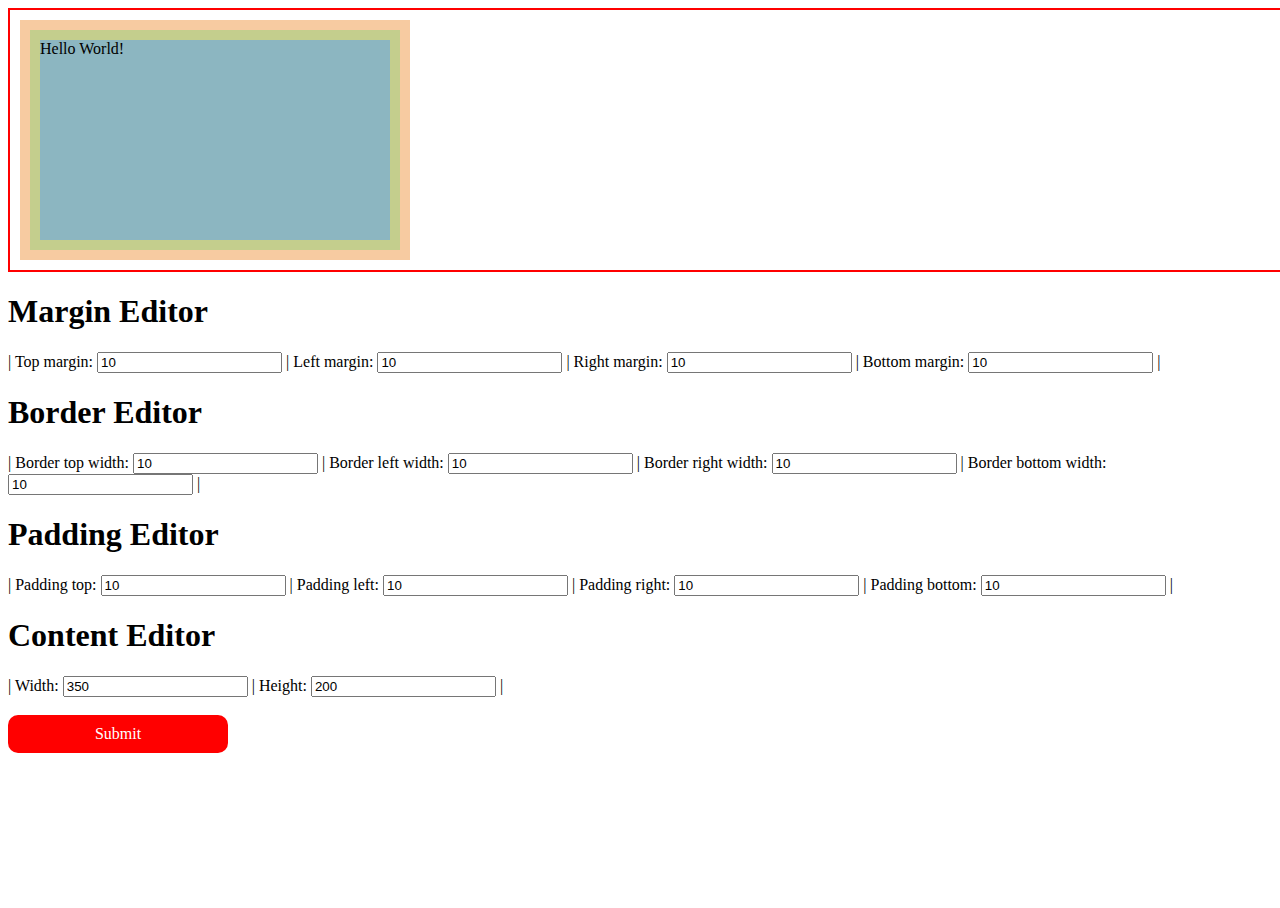
==== index.html @ 58791d59 "Adding everything" ====
<!DOCTYPE html>
<html lang="en">
<head>
    <meta charset="UTF-8">
    <meta name="viewport" content="width=device-width, initial-scale=1.0">
    <title>Document</title>
    <style href="main.css" rel="stylesheet"></style>
    <link rel="stylesheet" href="box_model.css">
</head>
<body>
    <div id="around-box">
        <div id="box-padding">
            <div id="box"> Hello World! </div>
        </div>
    </div>
    <!-- MARGIN SECTION -->
    <h1>Margin Editor</h1>
    <label for="margin-top"> | Top margin: </label>
    <input type="text" id="margin-top" value="10"> |
    <label for="margin-left">Left margin: </label>
    <input type="text" id="margin-left" value="10"> |
    <label for="margin-right">Right margin: </label>
    <input type="text" id="margin-right" value="10"> |
    <label for="margin-bottom">Bottom margin: </label>
    <input type="text" id="margin-bottom" value="10"> |

    <h1>Border Editor</h1>
    <label for="border-top"> | Border top width: </label>
    <input type="text" id="border-top" value="10"> |
    <label for="border-top">Border left width: </label>
    <input type="text" id="border-left" value="10"> |
    <label for="border-top">Border right width: </label>
    <input type="text" id="border-right" value="10"> |
    <label for="bordere-top">Border bottom width: </label>
    <input type="text" id="border-bottom" value="10"> |

    <h1>Padding Editor</h1>
    <label for="padding-top"> | Padding top: </label>
    <input type="text" id="padding-top" value="10"> |
    <label for="padding-top">Padding left: </label>
    <input type="text" id="padding-left" value="10"> |
    <label for="padding-top">Padding right: </label>
    <input type="text" id="padding-right" value="10"> |
    <label for="padding-top">Padding bottom: </label>
    <input type="text" id="padding-bottom" value="10"> |

    <h1>Content Editor</h1>
    <label for="width"> | Width: </label>
    <input type="text" id="width" value="350"> |
    <label for="height"> Height: </label>
    <input type="text" id="height" value="200"> |

    <br>
    <br>
    <div id="button"> Submit </div>

    <script src="interactive-boxmodel.js"></script>
</body>
</html>
---- box_model.css ----
html, body {
    width: 100%;
    height: 100%;
}

#box {
    background-color: #8CB6C1;
}

#box-padding {
    border-style: solid;
    border-color: #F7CBA1;
    background-color: #C4CE8D;
}

#around-box {
    width: 100%;
    border: 2px solid red;
}
#button {
    background-color: red;
    color: white;
    width: 200px;
    text-align: center;
    transition: 0.5s all;
    padding: 10px;
    border-radius: 10px;
}

#button:hover {
    background-color: green;
}
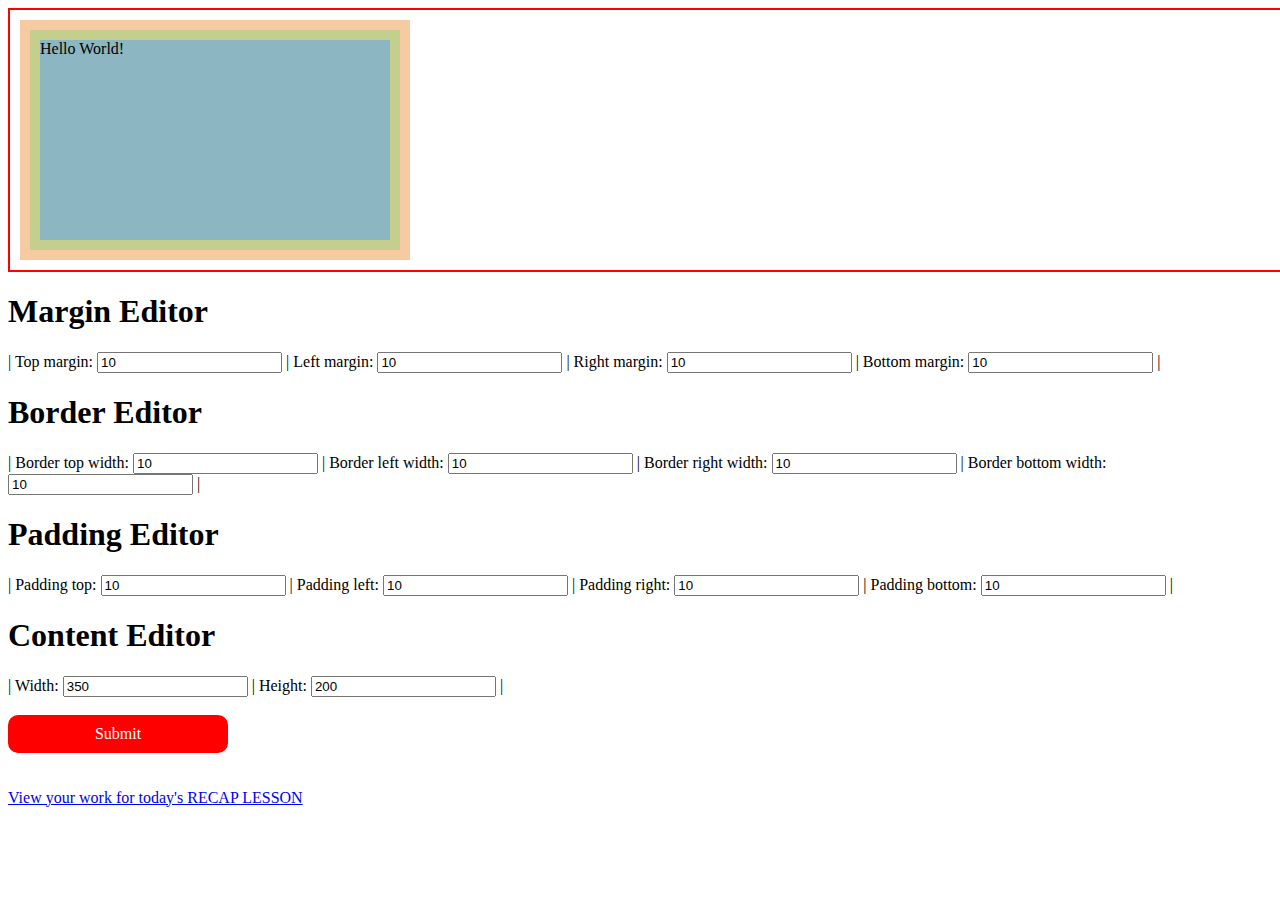
==== commit c1d805b9: "Add new assignment" ====
--- a/index.html
+++ b/index.html
@@ -54,6 +54,9 @@
     <br>
     <div id="button"> Submit </div>
 
+    <br>
+    <br>
+    <a href="/recap-lesson-assignment/index.html"> View your work for today's RECAP LESSON </a>
     <script src="interactive-boxmodel.js"></script>
 </body>
 </html>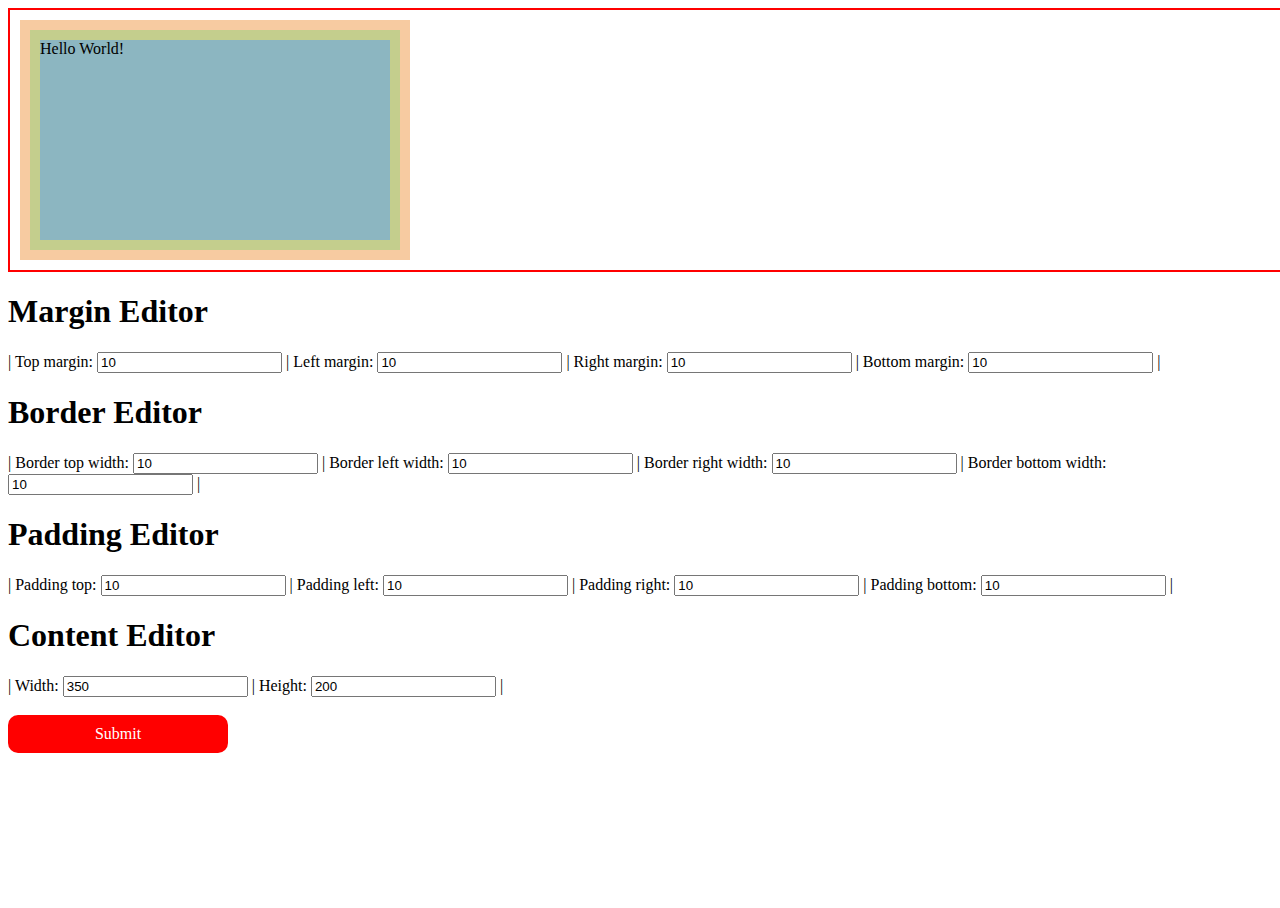
==== commit 13824900: "Removed link thing" ====
--- a/index.html
+++ b/index.html
@@ -3,7 +3,7 @@
 <head>
     <meta charset="UTF-8">
     <meta name="viewport" content="width=device-width, initial-scale=1.0">
-    <title>Document</title>
+    <title>BVIS TECH COMMITTEE LEARNING TOOLS</title>
     <style href="main.css" rel="stylesheet"></style>
     <link rel="stylesheet" href="box_model.css">
 </head>
@@ -56,7 +56,6 @@
 
     <br>
     <br>
-    <a href="/recap-lesson-assignment/index.html"> View your work for today's RECAP LESSON </a>
     <script src="interactive-boxmodel.js"></script>
 </body>
 </html>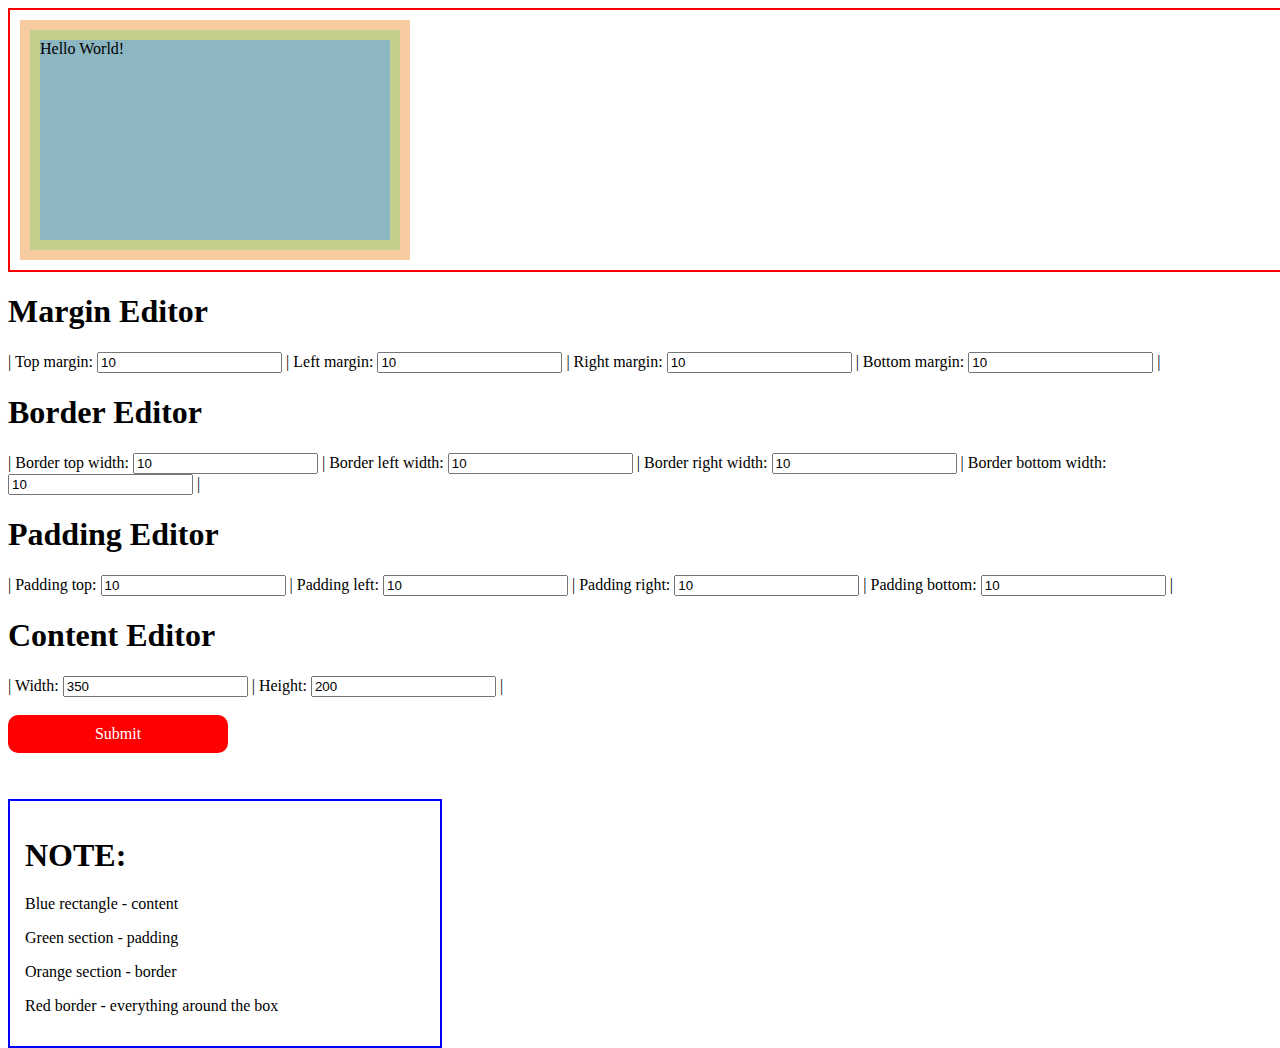
==== commit dedf59cf: "Add new keys" ====
--- a/index.html
+++ b/index.html
@@ -13,6 +13,7 @@
             <div id="box"> Hello World! </div>
         </div>
     </div>
+
     <!-- MARGIN SECTION -->
     <h1>Margin Editor</h1>
     <label for="margin-top"> | Top margin: </label>
@@ -24,6 +25,7 @@
     <label for="margin-bottom">Bottom margin: </label>
     <input type="text" id="margin-bottom" value="10"> |
 
+    <!-- BORDER SECTION -->
     <h1>Border Editor</h1>
     <label for="border-top"> | Border top width: </label>
     <input type="text" id="border-top" value="10"> |
@@ -34,6 +36,7 @@
     <label for="bordere-top">Border bottom width: </label>
     <input type="text" id="border-bottom" value="10"> |
 
+    <!-- PADDING SECTION -->
     <h1>Padding Editor</h1>
     <label for="padding-top"> | Padding top: </label>
     <input type="text" id="padding-top" value="10"> |
@@ -44,6 +47,7 @@
     <label for="padding-top">Padding bottom: </label>
     <input type="text" id="padding-bottom" value="10"> |
 
+    <!-- SIZING SECTION -->
     <h1>Content Editor</h1>
     <label for="width"> | Width: </label>
     <input type="text" id="width" value="350"> |
@@ -56,6 +60,15 @@
 
     <br>
     <br>
+    <!-- Keys section -->
+    <div id="keys">
+        <h1>NOTE:</h1>
+        <p>Blue rectangle - content</p>
+        <p>Green section - padding</p>
+        <p>Orange section - border</p>
+        <p>Red border - everything around the box</p>
+    </div>
+
     <script src="interactive-boxmodel.js"></script>
 </body>
 </html>--- a/box_model.css
+++ b/box_model.css
@@ -18,6 +18,14 @@
     width: 100%;
     border: 2px solid red;
 }
+
+#keys {
+    margin-top: 10px;
+    width: 400px;
+    border: 2px solid blue;
+    padding: 15px;
+}
+
 #button {
     background-color: red;
     color: white;
@@ -30,4 +38,5 @@
 
 #button:hover {
     background-color: green;
-}+}
+
